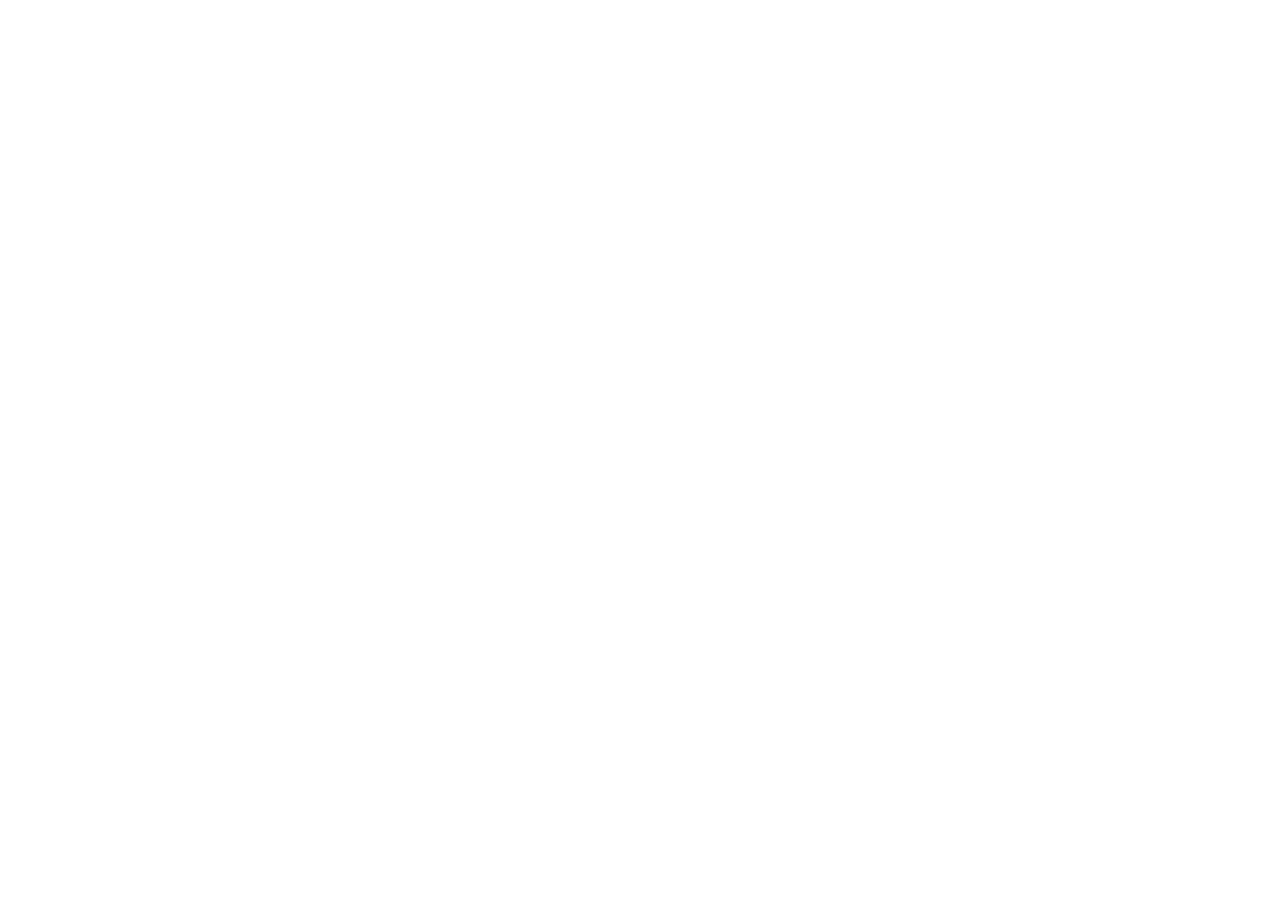
==== src/index.html @ c8fed74f "Add folders" ====
<!DOCTYPE html>
<html lang="pt-br">
  <head>
    <meta charset="UTF-8" />
    <meta http-equiv="X-UA-Compatible" content="IE=edge" />
    <meta name="viewport" content="width=device-width, initial-scale=1.0" />
    <title>Receita de Bolos</title>
  </head>
  <body></body>
</html>
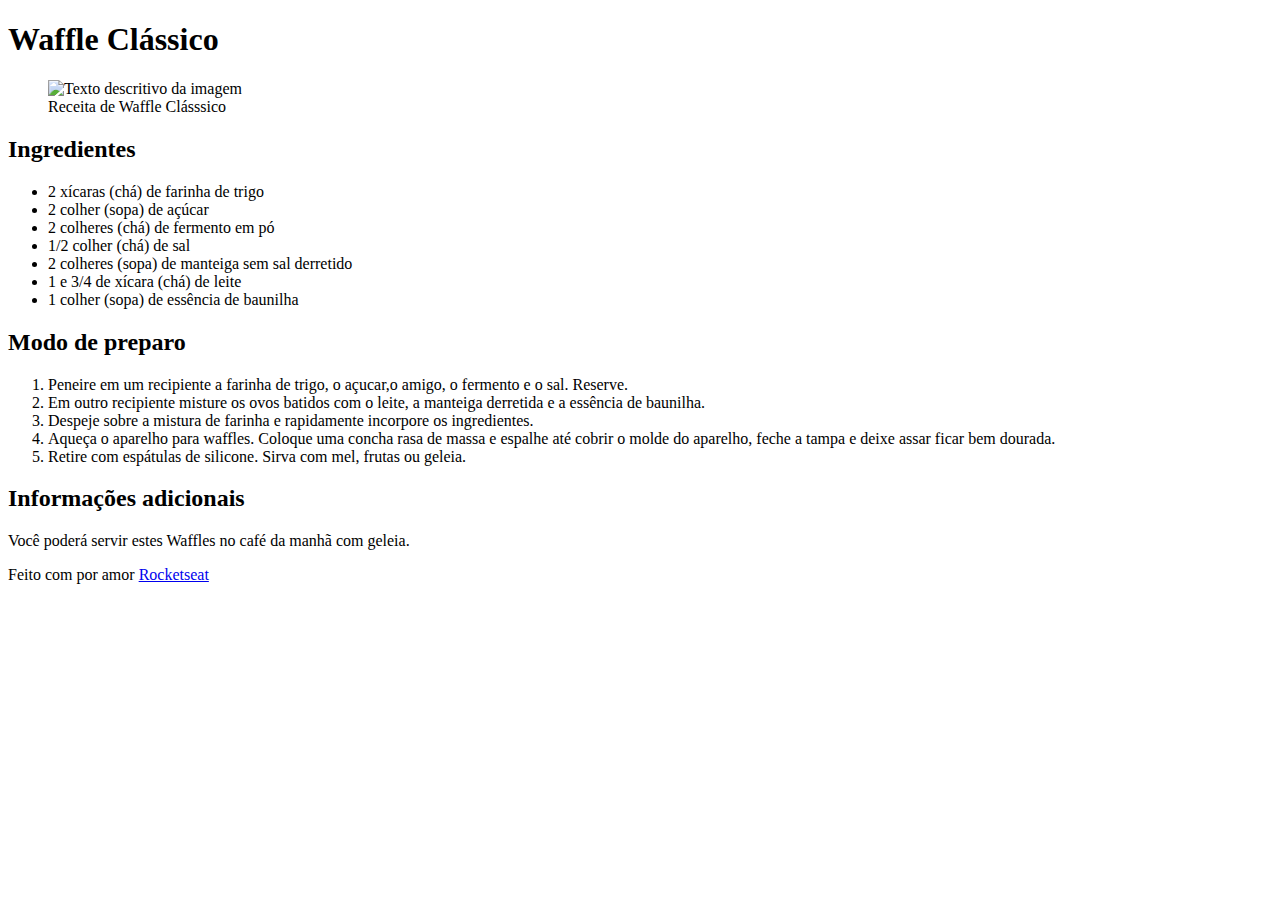
==== commit 837d5524: "update html" ====
--- a/src/index.html
+++ b/src/index.html
@@ -6,5 +6,66 @@
     <meta name="viewport" content="width=device-width, initial-scale=1.0" />
     <title>Receita de Bolos</title>
   </head>
-  <body></body>
+  <body>
+    <header>
+      <h1>Waffle Clássico</h1>
+      <figure>
+        <img
+          src="https://images.unsplash.com/photo-1562376552-0d160a2f238d?ixlib=rb-1.2.1&ixid=MnwxMjA3fDB8MHxwaG90by1wYWdlfHx8fGVufDB8fHx8&auto=format&fit=crop&w=1025&q=80"
+          alt="Texto descritivo da imagem"
+        />
+        <figcaption>Receita de Waffle Clásssico</figcaption>
+      </figure>
+    </header>
+    <main>
+      <section>
+        <h2>Ingredientes</h2>
+        <ul>
+          <li>2 xícaras (chá) de farinha de trigo</li>
+          <li>2 colher (sopa) de açúcar</li>
+          <li>2 colheres (chá) de fermento em pó</li>
+          <li>1/2 colher (chá) de sal</li>
+          <li>2 colheres (sopa) de manteiga sem sal derretido</li>
+          <li>1 e 3/4 de xícara (chá) de leite</li>
+          <li>1 colher (sopa) de essência de baunilha</li>
+        </ul>
+      </section>
+      <section>
+        <h2>Modo de preparo</h2>
+        <ol>
+          <li>
+            Peneire em um recipiente a farinha de trigo, o açucar,o amigo, o
+            fermento e o sal. Reserve.
+          </li>
+          <li>
+            Em outro recipiente misture os ovos batidos com o leite, a manteiga
+            derretida e a essência de baunilha.
+          </li>
+          <li>
+            Despeje sobre a mistura de farinha e rapidamente incorpore os
+            ingredientes.
+          </li>
+          <li>
+            Aqueça o aparelho para waffles. Coloque uma concha rasa de massa e
+            espalhe até cobrir o molde do aparelho, feche a tampa e deixe assar
+            ficar bem dourada.
+          </li>
+          <li>
+            Retire com espátulas de silicone. Sirva com mel, frutas ou geleia.
+          </li>
+        </ol>
+      </section>
+      <section>
+        <h2>Informações adicionais</h2>
+        <p>Você poderá servir estes Waffles no café da manhã com geleia.</p>
+      </section>
+    </main>
+
+    <footer>
+      <p>
+        Feito com por amor
+        <a href="rocketseat.com.br">Rocketseat</a>
+      </p>
+    </footer>
+  </body>
 </html>
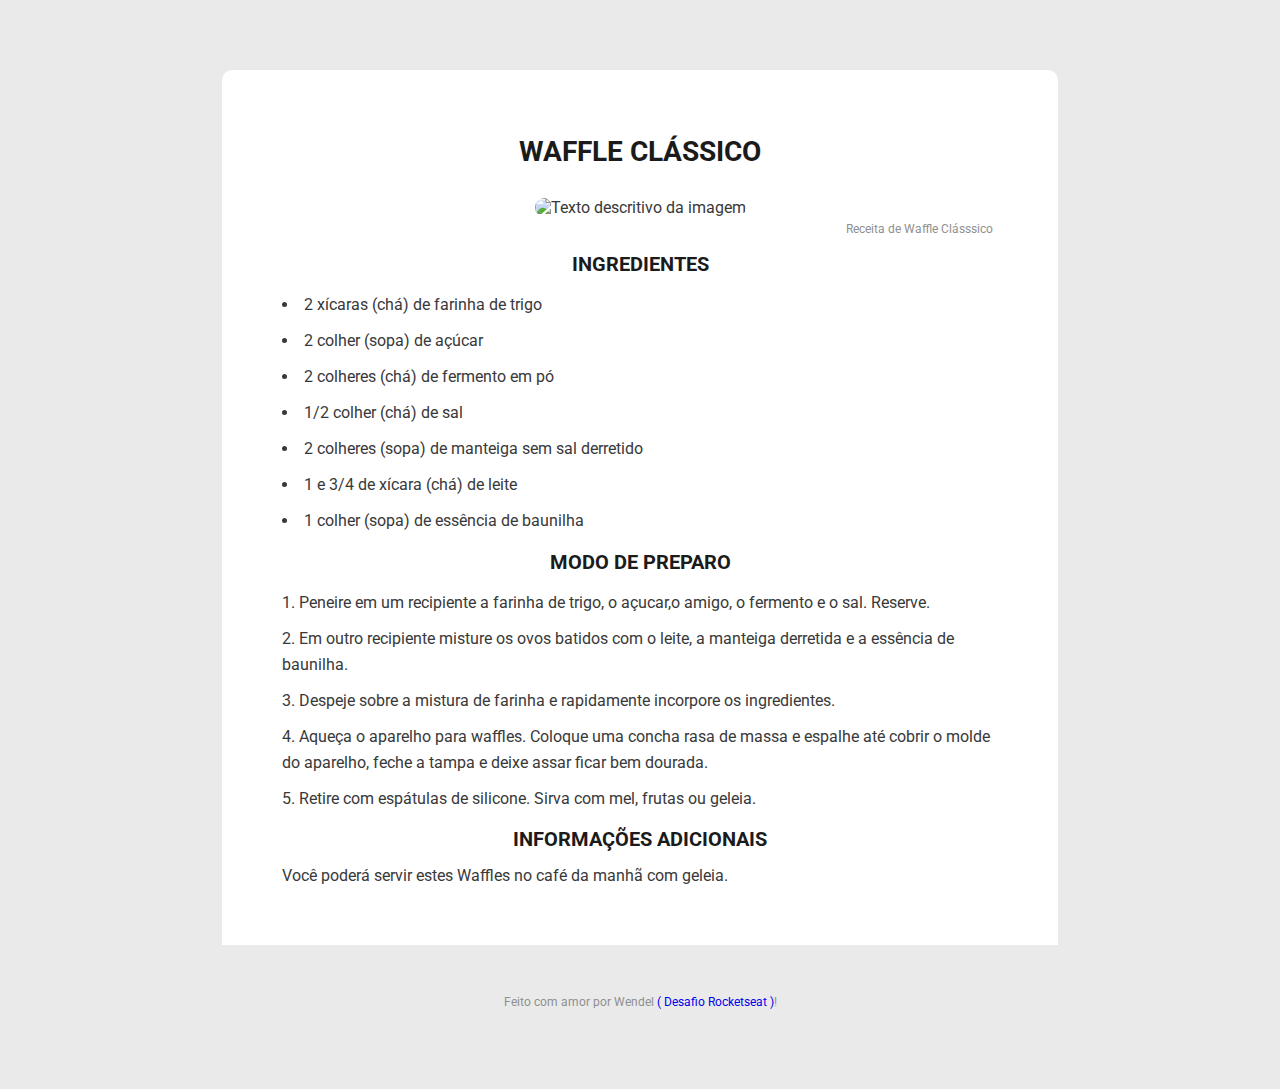
==== commit 1882c79b: "update html and css" ====
--- a/src/index.html
+++ b/src/index.html
@@ -4,67 +4,77 @@
     <meta charset="UTF-8" />
     <meta http-equiv="X-UA-Compatible" content="IE=edge" />
     <meta name="viewport" content="width=device-width, initial-scale=1.0" />
+    <link rel="preconnect" href="https://fonts.googleapis.com" />
+    <link rel="preconnect" href="https://fonts.gstatic.com" crossorigin />
+    <link
+      href="https://fonts.googleapis.com/css2?family=Roboto:wght@400;700&display=swap"
+      rel="stylesheet"
+    />
+    <link rel="stylesheet" href="/style/style.css" />
     <title>Receita de Bolos</title>
   </head>
-  <body>
-    <header>
-      <h1>Waffle Clássico</h1>
-      <figure>
-        <img
-          src="https://images.unsplash.com/photo-1562376552-0d160a2f238d?ixlib=rb-1.2.1&ixid=MnwxMjA3fDB8MHxwaG90by1wYWdlfHx8fGVufDB8fHx8&auto=format&fit=crop&w=1025&q=80"
-          alt="Texto descritivo da imagem"
-        />
-        <figcaption>Receita de Waffle Clásssico</figcaption>
-      </figure>
-    </header>
+  <body class="container">
     <main>
       <section>
-        <h2>Ingredientes</h2>
-        <ul>
-          <li>2 xícaras (chá) de farinha de trigo</li>
-          <li>2 colher (sopa) de açúcar</li>
-          <li>2 colheres (chá) de fermento em pó</li>
-          <li>1/2 colher (chá) de sal</li>
-          <li>2 colheres (sopa) de manteiga sem sal derretido</li>
-          <li>1 e 3/4 de xícara (chá) de leite</li>
-          <li>1 colher (sopa) de essência de baunilha</li>
-        </ul>
+        <h1>WAFFLE CLÁSSICO</h1>
+        <figure>
+          <img
+            src="https://images.unsplash.com/photo-1562376552-0d160a2f238d?ixlib=rb-1.2.1&ixid=MnwxMjA3fDB8MHxwaG90by1wYWdlfHx8fGVufDB8fHx8&auto=format&fit=crop&w=1025&q=80"
+            alt="Texto descritivo da imagem"
+          />
+          <figcaption>Receita de Waffle Clásssico</figcaption>
+        </figure>
       </section>
+
       <section>
-        <h2>Modo de preparo</h2>
-        <ol>
-          <li>
-            Peneire em um recipiente a farinha de trigo, o açucar,o amigo, o
-            fermento e o sal. Reserve.
-          </li>
-          <li>
-            Em outro recipiente misture os ovos batidos com o leite, a manteiga
-            derretida e a essência de baunilha.
-          </li>
-          <li>
-            Despeje sobre a mistura de farinha e rapidamente incorpore os
-            ingredientes.
-          </li>
-          <li>
-            Aqueça o aparelho para waffles. Coloque uma concha rasa de massa e
-            espalhe até cobrir o molde do aparelho, feche a tampa e deixe assar
-            ficar bem dourada.
-          </li>
-          <li>
-            Retire com espátulas de silicone. Sirva com mel, frutas ou geleia.
-          </li>
-        </ol>
-      </section>
-      <section>
-        <h2>Informações adicionais</h2>
-        <p>Você poderá servir estes Waffles no café da manhã com geleia.</p>
+        <div class="styloLineHeight">
+          <h2>INGREDIENTES</h2>
+          <ul class="inside">
+            <li>2 xícaras (chá) de farinha de trigo</li>
+            <li>2 colher (sopa) de açúcar</li>
+            <li>2 colheres (chá) de fermento em pó</li>
+            <li>1/2 colher (chá) de sal</li>
+            <li>2 colheres (sopa) de manteiga sem sal derretido</li>
+            <li>1 e 3/4 de xícara (chá) de leite</li>
+            <li>1 colher (sopa) de essência de baunilha</li>
+          </ul>
+        </div>
+
+        <div class="styloLineHeight">
+          <h2>MODO DE PREPARO</h2>
+          <ol class="inside">
+            <li>
+              Peneire em um recipiente a farinha de trigo, o açucar,o amigo, o
+              fermento e o sal. Reserve.
+            </li>
+            <li>
+              Em outro recipiente misture os ovos batidos com o leite, a
+              manteiga derretida e a essência de baunilha.
+            </li>
+            <li>
+              Despeje sobre a mistura de farinha e rapidamente incorpore os
+              ingredientes.
+            </li>
+            <li>
+              Aqueça o aparelho para waffles. Coloque uma concha rasa de massa e
+              espalhe até cobrir o molde do aparelho, feche a tampa e deixe
+              assar ficar bem dourada.
+            </li>
+            <li>
+              Retire com espátulas de silicone. Sirva com mel, frutas ou geleia.
+            </li>
+          </ol>
+        </div>
+        <div>
+          <h2>INFORMAÇÕES ADICIONAIS</h2>
+          <p>Você poderá servir estes Waffles no café da manhã com geleia.</p>
+        </div>
       </section>
     </main>
-
     <footer>
       <p>
-        Feito com por amor
-        <a href="rocketseat.com.br">Rocketseat</a>
+        Feito com amor por Wendel
+        <a href="rocketseat.com.br">( Desafio Rocketseat )</a>!
       </p>
     </footer>
   </body>
--- a/style/style.css
+++ b/style/style.css
@@ -0,0 +1,95 @@
+/* Global */
+:root {
+  --page-bg-color: #eaeaea;
+  --recipes-bg-color: #fff;
+  --titles-subtitles-color: #1b1b1b;
+  --footer-captions-color: #8f8f8f;
+  --text-color: #39393a;
+}
+
+* {
+  margin: 0;
+  padding: 0;
+  box-sizing: border-box;
+}
+
+.container {
+  /* background-color: var(--recipes-bg-color); */
+  width: 70%;
+  margin: 40px auto;
+  padding: 30px;
+  border-radius: 10px;
+}
+
+.container main {
+  background-color: var(--recipes-bg-color);
+  padding: 50px;
+  border-radius: 10px 10px 0 0;
+}
+
+body {
+  background: var(--page-bg-color);
+  font-family: 'Roboto', sans-serif;
+  color: var(--text-color);
+}
+
+body h1 {
+  font-size: 1.75rem;
+  color: var(--titles-subtitles-color);
+  margin-bottom: 30px;
+}
+
+body h2 {
+  font-size: 1.25rem;
+  color: var(--titles-subtitles-color);
+}
+
+li,
+p {
+  font-size: 1rem;
+  margin: 10px;
+}
+
+footer p,
+figcaption {
+  font-size: 0.75rem;
+  color: var(--footer-captions-color);
+}
+
+.styloLineHeight {
+  line-height: 1.625rem;
+}
+
+.inside {
+  list-style-position: inside;
+}
+
+h1,
+h2,
+figure {
+  text-align: center;
+  margin: 15px;
+}
+
+figcaption {
+  text-align: right;
+}
+
+img {
+  width: 100%;
+  height: 250px;
+  object-fit: cover;
+  border-radius: 10px;
+  margin-bottom: 5px;
+}
+
+/* footer */
+
+footer p {
+  text-align: center;
+  margin-top: 50px;
+}
+
+footer a {
+  text-decoration: none;
+}
